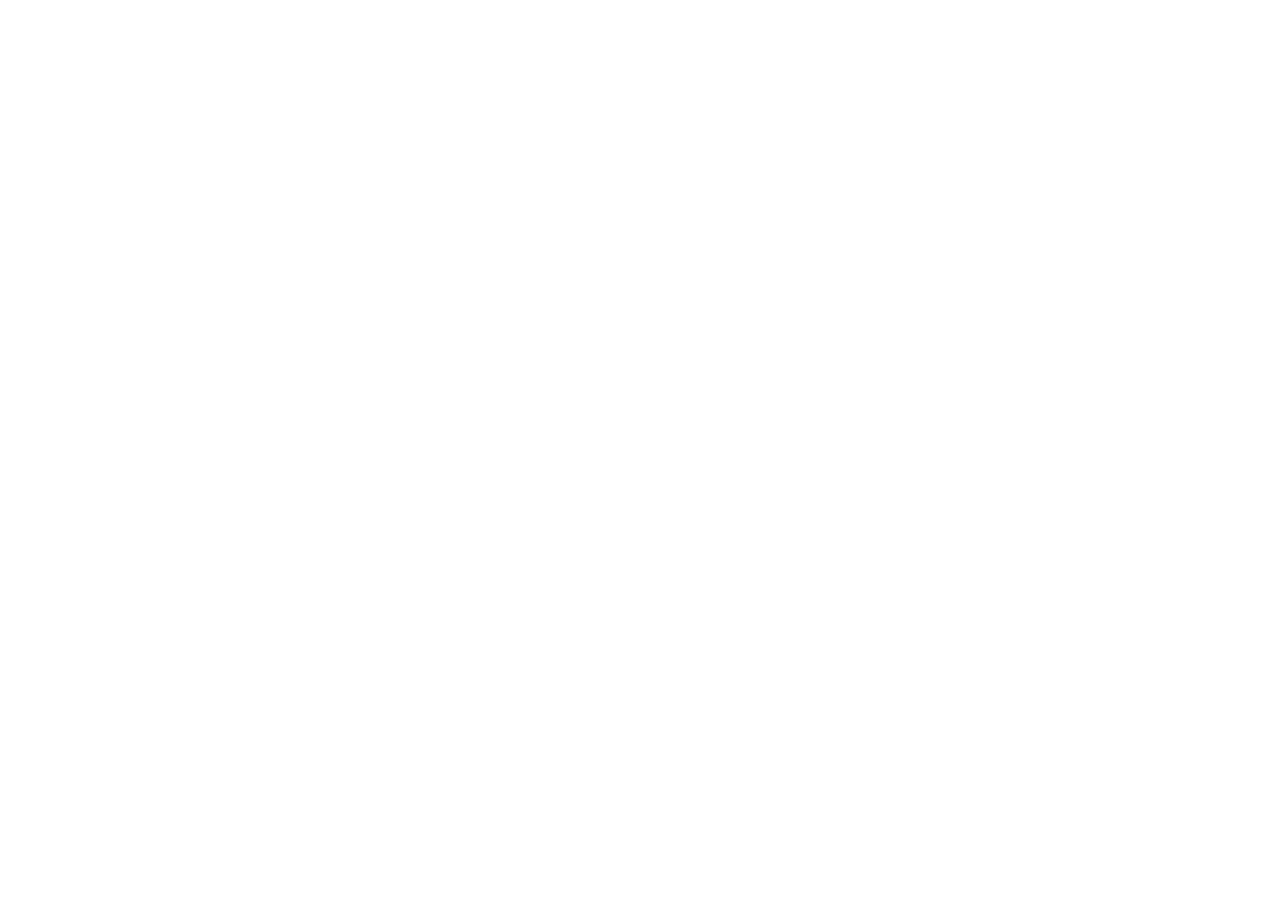
==== src/main/resources/templates/index.html @ 09342062 "revision 07" ====
<!DOCTYPE html>
<html lang="en">
<head>
<meta charset="utf-8" />
<meta http-equiv="X-UA-Compatible" content="IE=edge" />
<meta name="viewport" content="width=device-width, initial-scale=1" />
<title>Applications Marketplace</title>

<!-- Bootstrap -->
<link href="/vendor/bootstrap/css/bootstrap.min.css" rel="stylesheet" />

<!-- HTML5 Shim and Respond.js IE8 support of HTML5 elements and media queries -->
<!-- WARNING: Respond.js doesn't work if you view the page via file:// -->
<!--[if lt IE 9]>
      <script src="https://oss.maxcdn.com/libs/html5shiv/3.7.0/html5shiv.js"></script>
      <script src="https://oss.maxcdn.com/libs/respond.js/1.4.2/respond.min.js"></script>
    <![endif]-->


<!-- Meta -->
<meta charset="utf-8"/>
<meta name="viewport" content="width=device-width, initial-scale=1.0"/>
<meta name="description" content=""/>
<meta name="author" content=""/>

<!-- Favicon -->
<link rel="shortcut icon" href="favicon.ico"/>

<!-- CSS Global Compulsory -->
<link rel="stylesheet"
	href="assets/plugins/bootstrap/css/bootstrap.min.css"/>
<link rel="stylesheet" href="/assets/css/style.css"/>

<!-- CSS Implementing Plugins -->
<link rel="stylesheet" href="/assets/plugins/line-icons/line-icons.css"/>
<link rel="stylesheet"
	href="/assets/plugins/font-awesome/css/font-awesome.min.css"/>
<link rel="stylesheet" href="assets/plugins/flexslider/flexslider.css"/>
<link rel="stylesheet"
	href="/assets/plugins/revolution_slider/rs-plugin/css/settings.css"/>

<!-- CSS Theme -->
<link rel="stylesheet" href="assets/css/themes/default.css"
	id="style_color"/>

<!-- CSS Customization -->
<link rel="stylesheet" href="/assets/css/custom.css"/>


</head>
<body class="boxed-layout container" style="box-shadow:none;">
	<script th:inline="javascript">
		var app_vars = 
		{
			//_csrf_token: [[${_csrf.token}]],
			//_csrf_name: [[${_csrf.parameterName}]]
			_csrf_token: 'xx',
			base_url: 'http://localhost:9005'
		};
	</script>

	<div id="container"></div>
	<script data-main="/js/bootstrap" src="/js/lib/require.min.js"></script>
</body>
</html>
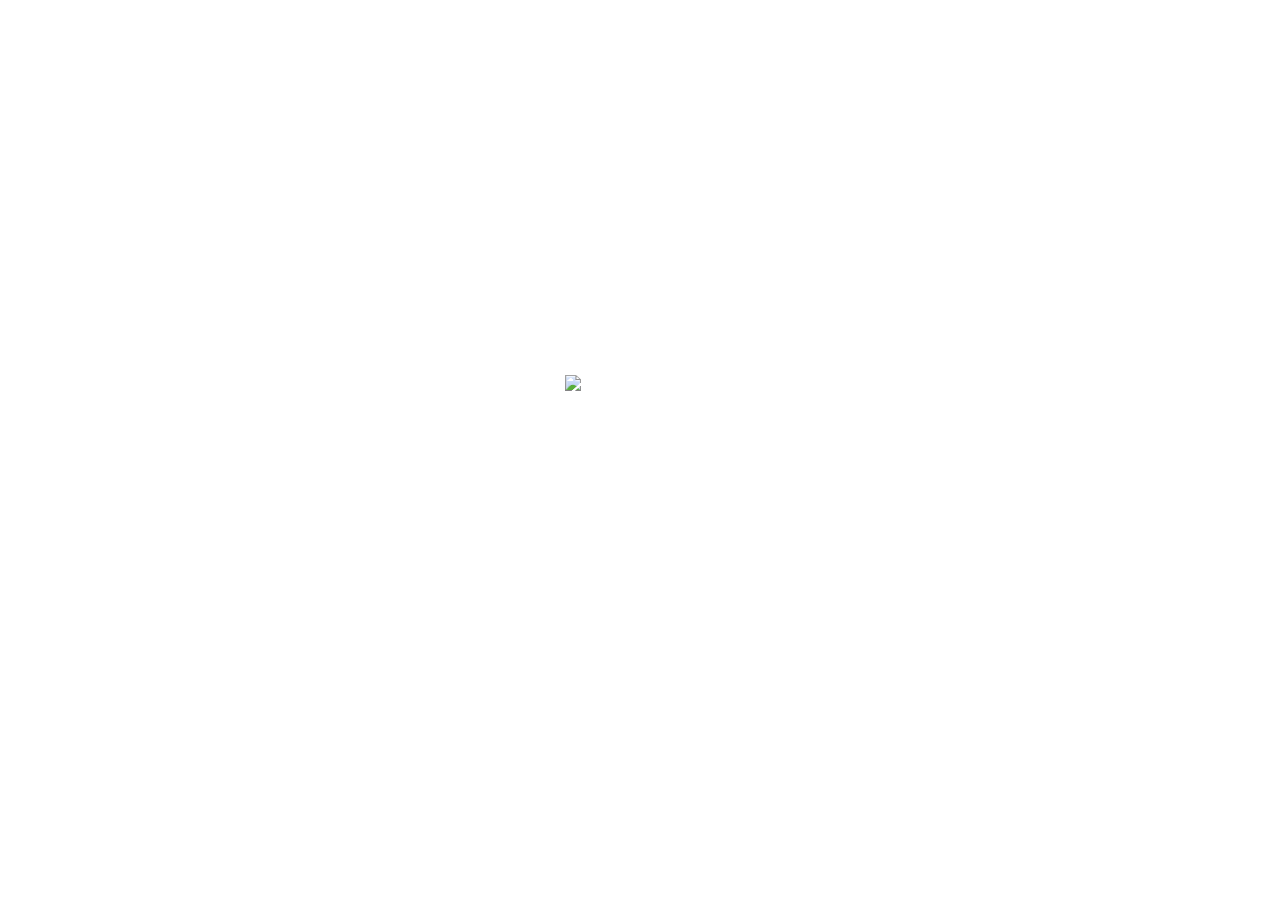
==== commit 7081d7da: "x" ====
--- a/src/main/resources/templates/index.html
+++ b/src/main/resources/templates/index.html
@@ -46,9 +46,22 @@
 <!-- CSS Customization -->
 <link rel="stylesheet" href="/assets/css/custom.css"/>
 
+<style>
+.bgc{
+	background: url("/assets/img/patterns/15.png") repeat scroll 0 0 rgba(0, 0, 0, 0);
+}
+
+.centered{
+	position:absolute;
+	top:50%;
+	left:50%;
+	margin-top:-75px;
+	margin-left:-75px;
+}
+</style>
 
 </head>
-<body class="boxed-layout container" style="box-shadow:none;">
+<body class="boxed-layout" style="box-shadow:none;">
 	<script th:inline="javascript">
 		var app_vars = 
 		{
@@ -59,7 +72,9 @@
 		};
 	</script>
 
-	<div id="container"></div>
+	<div id="container">
+	<img src="/assets/img/loading.gif" class="centered"/>		
+	</div>
 	<script data-main="/js/bootstrap" src="/js/lib/require.min.js"></script>
 </body>
 </html>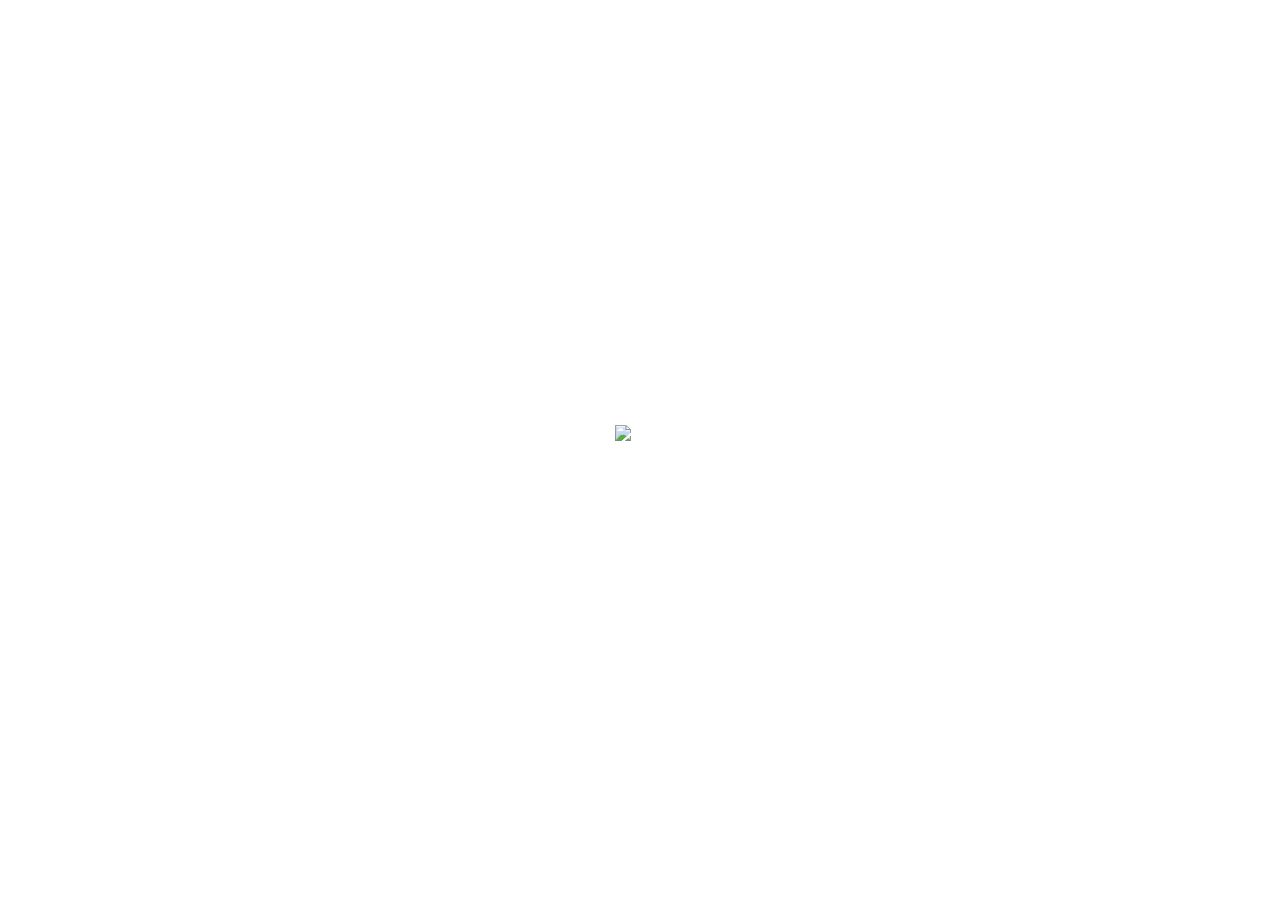
==== commit a85dca05: "added files" ====
--- a/src/main/resources/templates/index.html
+++ b/src/main/resources/templates/index.html
@@ -48,20 +48,20 @@
 
 <style>
 .bgc{
-	background: url("/assets/img/patterns/15.png") repeat scroll 0 0 rgba(0, 0, 0, 0);
 }
 
 .centered{
 	position:absolute;
 	top:50%;
 	left:50%;
-	margin-top:-75px;
-	margin-left:-75px;
+	margin-top:-25px;
+	margin-left:-25px;
 }
 </style>
 
+
 </head>
-<body class="boxed-layout" style="box-shadow:none;">
+<body class="" style="box-shadow:none;">
 	<script th:inline="javascript">
 		var app_vars = 
 		{
@@ -73,8 +73,11 @@
 	</script>
 
 	<div id="container">
-	<img src="/assets/img/loading.gif" class="centered"/>		
+		<img src="/assets/img/loading.gif" class="centered" />		
 	</div>
+	
+	<img src="/assets/img/loading.gif" class="centered" id="loader" style="display:none;"/>		
+	
 	<script data-main="/js/bootstrap" src="/js/lib/require.min.js"></script>
 </body>
 </html>